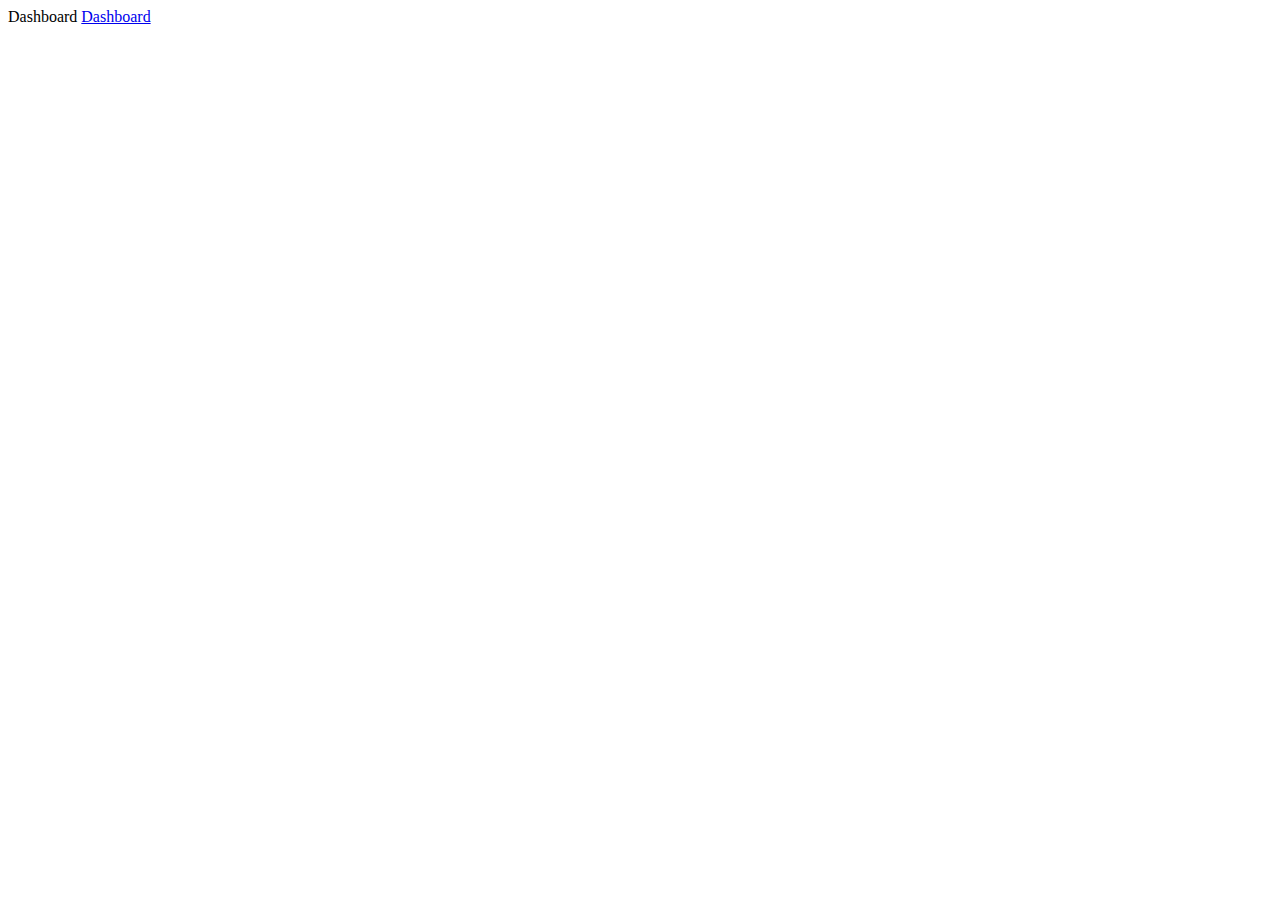
==== dashboard.html @ ad224f6c "First commit" ====
<!DOCTYPE html>
<html lang="en">
<head>
    <meta charset="UTF-8">
    <meta http-equiv="X-UA-Compatible" content="IE=edge">
    <meta name="viewport" content="width=device-width, initial-scale=1.0">
    <title>Dashboard</title>
</head>
<body>
    Dashboard
    <a href="/index.html">Dashboard</a>
</body>
</html>
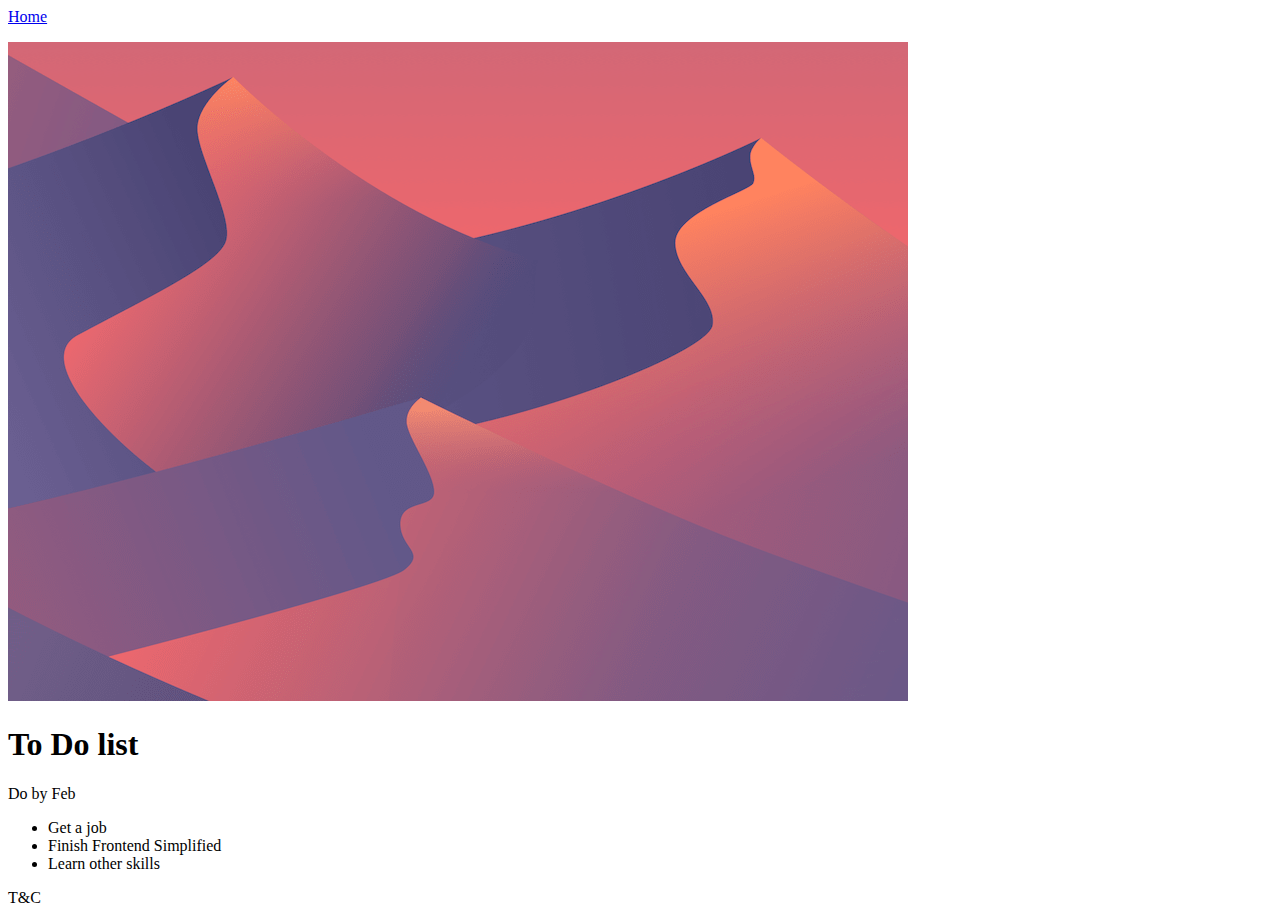
==== commit e43683f2: "Updated" ====
--- a/dashboard.html
+++ b/dashboard.html
@@ -1,13 +1,33 @@
 <!DOCTYPE html>
 <html lang="en">
-<head>
-    <meta charset="UTF-8">
-    <meta http-equiv="X-UA-Compatible" content="IE=edge">
-    <meta name="viewport" content="width=device-width, initial-scale=1.0">
+  <head>
+    <meta charset="UTF-8" />
+    <meta http-equiv="X-UA-Compatible" content="IE=edge" />
+    <meta name="viewport" content="width=device-width, initial-scale=1.0" />
     <title>Dashboard</title>
-</head>
-<body>
-    Dashboard
-    <a href="/index.html">Dashboard</a>
-</body>
-</html>+  </head>
+
+  <body>
+    <nav>
+      <a href="/index.html">Home</a>
+      <p>
+        <img 
+          src="./assets/mobile_wallpaper_by_maria_shanina-min.png" 
+          alt=""
+        />
+      </p>
+    </nav>
+    <main>
+      <section>
+        <h1>To Do list</h1>
+        <p>Do by Feb</p>
+        <ul>
+          <li>Get a job</li>
+          <li>Finish Frontend Simplified</li>
+          <li>Learn other skills</li>
+        </ul>
+      </section>
+    </main>
+    <footer>T&C</footer>
+  </body>
+</html>
